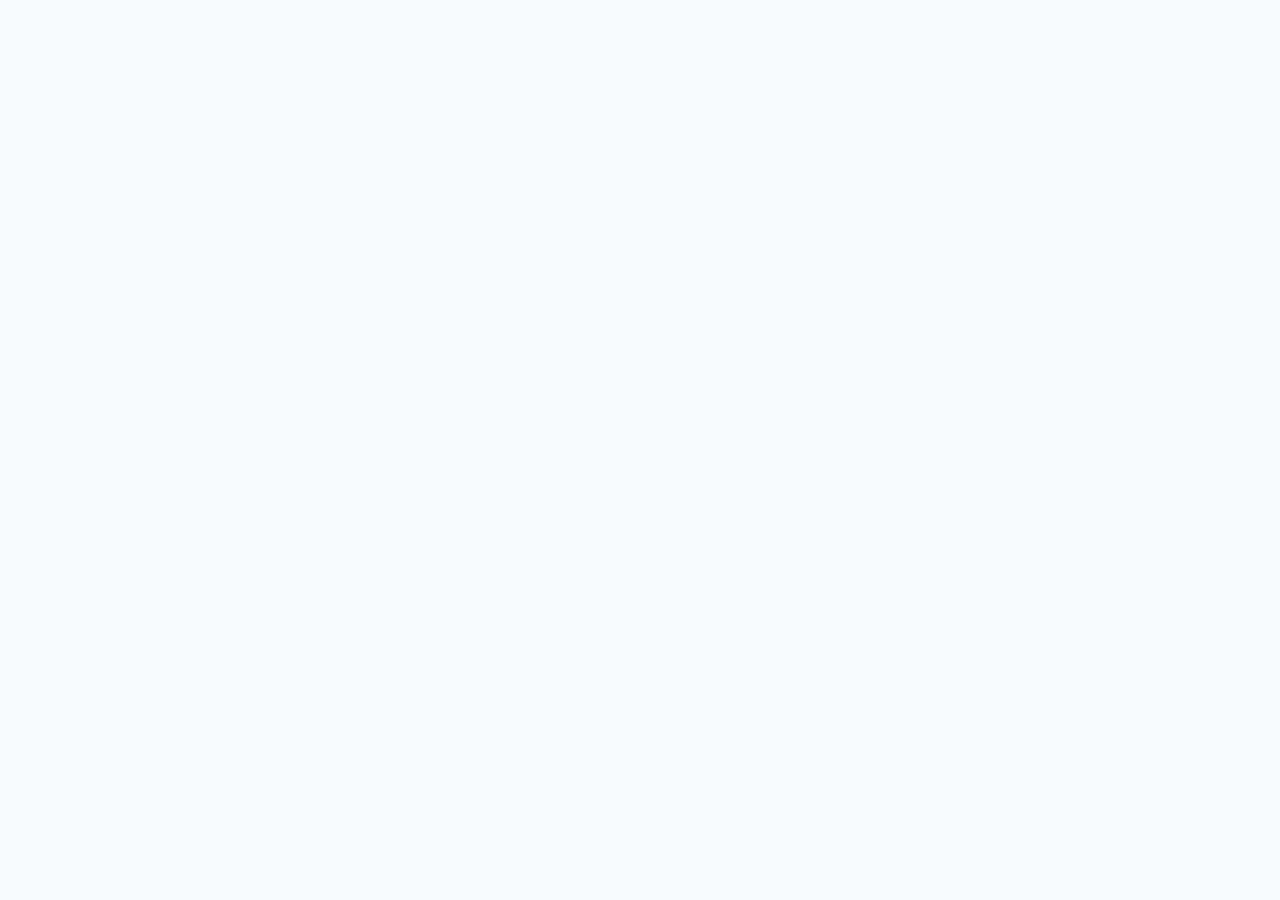
==== frontend/index.html @ 5402a61a "Travel Buddy full stack app" ====
<!DOCTYPE html>
<html lang="en">
<head>
  <meta charset="UTF-8"/>
  <meta name="viewport" content="width=device-width, initial-scale=1.0"/>
  <title>Travel Buddy</title>
  <link href="https://fonts.googleapis.com/css2?family=Syne:wght@400;700;800&family=Nunito:wght@400;600;700&display=swap" rel="stylesheet"/>
  <link rel="stylesheet" href="styles/global.css"/>
  <script src="https://unpkg.com/react@18/umd/react.development.js"></script>
  <script src="https://unpkg.com/react-dom@18/umd/react-dom.development.js"></script>
  <script src="https://unpkg.com/@babel/standalone/babel.min.js"></script>
</head>
<body>
  <div id="root"></div>

  <!-- Load components & pages in order -->
  <script type="text/babel" src="components/Logo.js"></script>
  <script type="text/babel" src="components/Avatar.js"></script>
  <script type="text/babel" src="components/Toast.js"></script>
  <script type="text/babel" src="components/TripCard.js"></script>
  <script type="text/babel" src="components/UserModal.js"></script>
  <script type="text/babel" src="utils/api.js"></script>
  <script type="text/babel" src="pages/LoginPage.js"></script>
  <script type="text/babel" src="pages/RegisterPage.js"></script>
  <script type="text/babel" src="pages/DashboardPage.js"></script>
  <script type="text/babel" src="pages/ExplorePage.js"></script>
  <script type="text/babel" src="pages/ChatPage.js"></script>
  <script type="text/babel" src="pages/CreateTripPage.js"></script>
  <script type="text/babel" src="pages/ProfilePage.js"></script>
  <script type="text/babel" src="App.js"></script>
</body>
</html>
---- frontend/styles/global.css ----
/* ============================================================
   global.css — Design system variables & base styles
   ============================================================ */

* { margin: 0; padding: 0; box-sizing: border-box; }

:root {
  --ink:     #0F172A;
  --deep:    #1E293B;
  --teal:    #0EA5E9;
  --teal2:   #0284C7;
  --emerald: #10B981;
  --amber:   #F59E0B;
  --rose:    #F43F5E;
  --violet:  #8B5CF6;
  --surface: #F8FAFC;
  --border:  #E2E8F0;
  --muted:   #94A3B8;
  --text:    #1E293B;
}

html, body { height: 100%; font-family: 'Nunito', sans-serif; background: var(--surface); color: var(--text); }

/* Scrollbar */
::-webkit-scrollbar { width: 4px; }
::-webkit-scrollbar-thumb { background: var(--border); border-radius: 10px; }

/* Animations */
@keyframes fadeUp {
  from { opacity: 0; transform: translateY(16px); }
  to   { opacity: 1; transform: translateY(0); }
}
@keyframes float {
  0%, 100% { transform: translateY(0); }
  50%      { transform: translateY(-8px); }
}
.fade-up { animation: fadeUp .45s ease both; }
.float   { animation: float 3s ease-in-out infinite; }

/* Buttons */
.btn { display: inline-flex; align-items: center; justify-content: center; gap: 6px; padding: .65rem 1.5rem; border-radius: 10px; font-family: 'Nunito', sans-serif; font-weight: 700; font-size: .88rem; cursor: pointer; border: none; transition: all .18s; }
.btn-primary { background: var(--teal); color: #fff; }
.btn-primary:hover { background: var(--teal2); transform: translateY(-1px); }
.btn-emerald { background: var(--emerald); color: #fff; }
.btn-emerald:hover { background: #059669; transform: translateY(-1px); }
.btn-outline { background: transparent; color: var(--teal); border: 1.5px solid var(--teal); }
.btn-outline:hover { background: var(--teal); color: #fff; }
.btn-danger { background: #FEF2F2; color: var(--rose); border: 1px solid #FECACA; }
.btn-danger:hover { background: var(--rose); color: #fff; }
.btn-sm { padding: .38rem .9rem; font-size: .78rem; }
.btn-ghost { background: rgba(255,255,255,.12); color: #fff; border: 1.5px solid rgba(255,255,255,.2); }
.btn-ghost:hover { background: rgba(255,255,255,.22); }

/* Form inputs */
.field { margin-bottom: .9rem; }
.field label { display: block; font-size: .75rem; font-weight: 700; color: var(--muted); margin-bottom: .35rem; letter-spacing: .04em; text-transform: uppercase; }
.field-wrap { position: relative; }
.field-wrap input, .field-wrap textarea, .field-wrap select { width: 100%; padding: .68rem 1rem .68rem 2.6rem; border: 1.5px solid var(--border); border-radius: 10px; font-family: 'Nunito', sans-serif; font-size: .9rem; color: var(--ink); background: #fff; outline: none; transition: border-color .18s; }
.field-wrap input:focus, .field-wrap textarea:focus { border-color: var(--teal); box-shadow: 0 0 0 3px rgba(14,165,233,.1); }
.field-wrap .ico { position: absolute; left: .9rem; top: 50%; transform: translateY(-50%); color: var(--muted); font-size: .9rem; pointer-events: none; }

/* Alerts */
.alert-err { background: #FEF2F2; border: 1px solid #FECACA; color: #B91C1C; padding: .6rem .9rem; border-radius: 9px; font-size: .82rem; margin-bottom: .9rem; }
.alert-ok  { background: #ECFDF5; border: 1px solid #A7F3D0; color: #065F46; padding: .6rem .9rem; border-radius: 9px; font-size: .82rem; margin-bottom: .9rem; }

/* Cards */
.card { background: #fff; border: 1px solid var(--border); border-radius: 16px; overflow: hidden; }

/* Tags */
.tag { display: inline-block; padding: .18rem .6rem; border-radius: 6px; font-size: .7rem; font-weight: 700; }
.tag-blue   { background: #EFF6FF; color: #1D4ED8; }
.tag-green  { background: #ECFDF5; color: #065F46; }
.tag-amber  { background: #FFFBEB; color: #92400E; }
.tag-violet { background: #F5F3FF; color: #5B21B6; }
.tag-rose   { background: #FFF1F2; color: #9F1239; }

/* App shell */
.app-shell { display: grid; grid-template-columns: 248px 1fr; min-height: 100vh; }
.sidebar { background: #fff; border-right: 1px solid var(--border); display: flex; flex-direction: column; padding: 1.35rem; position: sticky; top: 0; height: 100vh; overflow-y: auto; }
.sidebar .logo-wrap { margin-bottom: 2rem; }
.sb-lbl { font-size: .66rem; font-weight: 800; text-transform: uppercase; letter-spacing: .08em; color: var(--muted); padding: 0 .65rem; margin-bottom: .4rem; }
.nav-item { display: flex; align-items: center; gap: .7rem; padding: .62rem .65rem; border-radius: 10px; cursor: pointer; font-weight: 600; font-size: .88rem; color: var(--muted); transition: all .18s; margin-bottom: .15rem; }
.nav-item:hover { background: var(--surface); color: var(--ink); }
.nav-item.on { background: #EFF6FF; color: var(--teal2); }
.nav-item .ni { font-size: 1rem; width: 20px; text-align: center; flex-shrink: 0; }
.sb-footer { margin-top: auto; padding-top: .9rem; border-top: 1px solid var(--border); }
.user-pill { display: flex; align-items: center; gap: .65rem; padding: .65rem; border-radius: 12px; cursor: pointer; transition: background .18s; }
.user-pill:hover { background: var(--surface); }
.topbar { background: #fff; border-bottom: 1px solid var(--border); padding: .85rem 1.75rem; display: flex; align-items: center; justify-content: space-between; position: sticky; top: 0; z-index: 10; }
.topbar h1 { font-family: 'Syne', sans-serif; font-size: 1.2rem; font-weight: 800; }
.main { background: var(--surface); padding: 1.75rem; overflow-y: auto; height: calc(100vh - 54px); }

/* Modal overlay */
.overlay { position: fixed; inset: 0; background: rgba(15,23,42,.55); backdrop-filter: blur(4px); z-index: 500; display: flex; align-items: center; justify-content: center; padding: 1rem; }
.modal { background: #fff; border-radius: 18px; padding: 1.75rem; width: 100%; max-width: 400px; animation: fadeUp .3s ease; max-height: 90vh; overflow-y: auto; }

/* Toast */
.toast { position: fixed; bottom: 1.75rem; right: 1.75rem; z-index: 9999; background: var(--ink); color: #fff; padding: .8rem 1.35rem; border-radius: 12px; font-size: .86rem; font-weight: 600; box-shadow: 0 8px 28px rgba(0,0,0,.2); animation: fadeUp .3s ease; }

@media(max-width:860px) {
  .app-shell { grid-template-columns: 1fr; }
  .sidebar { display: none; }
}
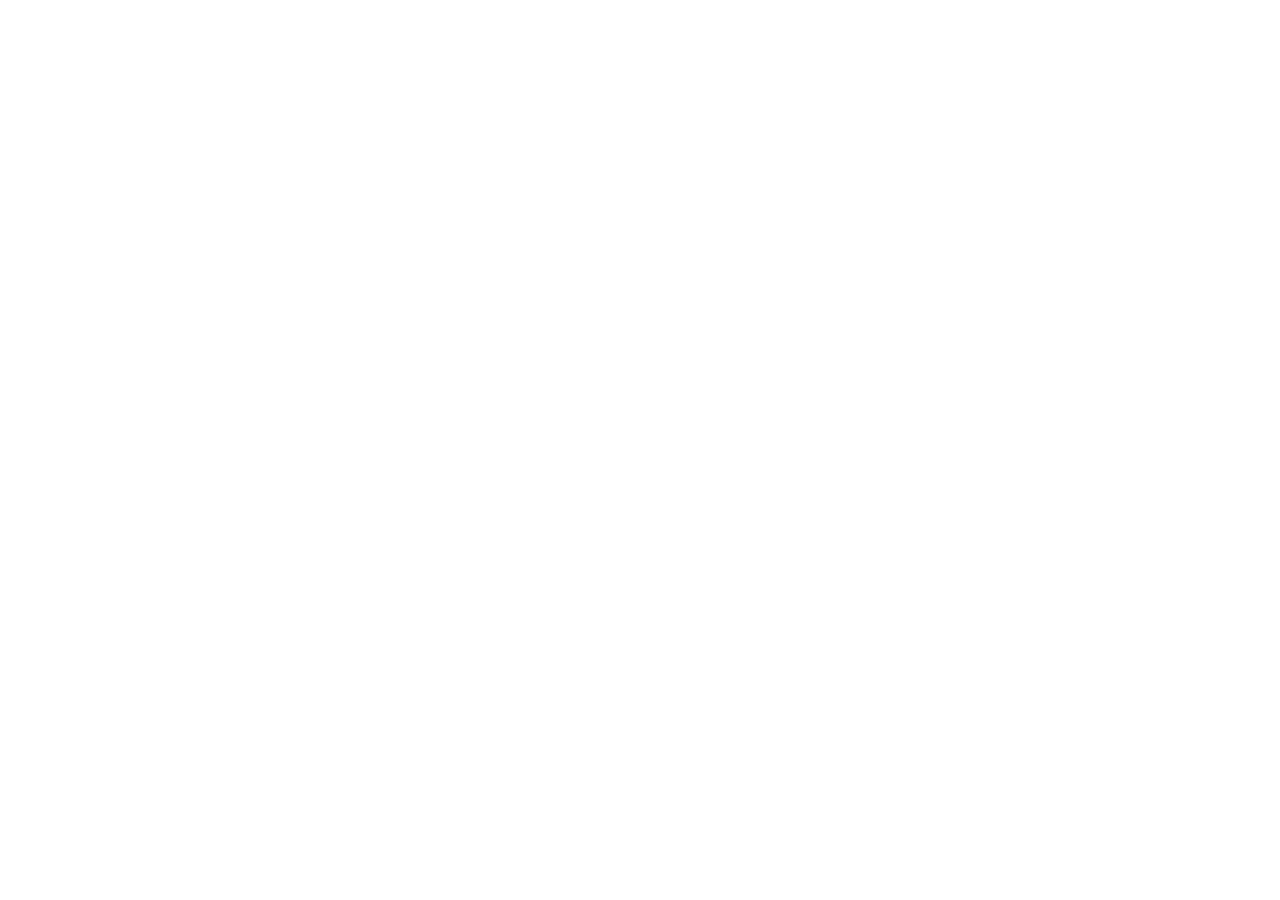
==== commit afd7fa9d: "fix: update paths for github pages" ====
--- a/frontend/index.html
+++ b/frontend/index.html
@@ -1,32 +1,30 @@
 <!DOCTYPE html>
 <html lang="en">
 <head>
-  <meta charset="UTF-8"/>
-  <meta name="viewport" content="width=device-width, initial-scale=1.0"/>
-  <title>Travel Buddy</title>
-  <link href="https://fonts.googleapis.com/css2?family=Syne:wght@400;700;800&family=Nunito:wght@400;600;700&display=swap" rel="stylesheet"/>
-  <link rel="stylesheet" href="styles/global.css"/>
-  <script src="https://unpkg.com/react@18/umd/react.development.js"></script>
-  <script src="https://unpkg.com/react-dom@18/umd/react-dom.development.js"></script>
-  <script src="https://unpkg.com/@babel/standalone/babel.min.js"></script>
+<meta charset="UTF-8"/>
+<meta name="viewport" content="width=device-width, initial-scale=1.0"/>
+<title>Travel Buddy</title>
+<link href="https://fonts.googleapis.com/css2?family=Syne:wght@400;700;800&family=Nunito:wght@400;600;700&display=swap" rel="stylesheet"/>
+<link rel="stylesheet" href="frontend/styles/global.css"/>
+<script src="https://unpkg.com/react@18/umd/react.development.js"></script>
+<script src="https://unpkg.com/react-dom@18/umd/react-dom.development.js"></script>
+<script src="https://unpkg.com/@babel/standalone/babel.min.js"></script>
 </head>
 <body>
   <div id="root"></div>
-
-  <!-- Load components & pages in order -->
-  <script type="text/babel" src="components/Logo.js"></script>
-  <script type="text/babel" src="components/Avatar.js"></script>
-  <script type="text/babel" src="components/Toast.js"></script>
-  <script type="text/babel" src="components/TripCard.js"></script>
-  <script type="text/babel" src="components/UserModal.js"></script>
-  <script type="text/babel" src="utils/api.js"></script>
-  <script type="text/babel" src="pages/LoginPage.js"></script>
-  <script type="text/babel" src="pages/RegisterPage.js"></script>
-  <script type="text/babel" src="pages/DashboardPage.js"></script>
-  <script type="text/babel" src="pages/ExplorePage.js"></script>
-  <script type="text/babel" src="pages/ChatPage.js"></script>
-  <script type="text/babel" src="pages/CreateTripPage.js"></script>
-  <script type="text/babel" src="pages/ProfilePage.js"></script>
-  <script type="text/babel" src="App.js"></script>
+  <script type="text/babel" src="frontend/components/Logo.js"></script>
+  <script type="text/babel" src="frontend/components/Avatar.js"></script>
+  <script type="text/babel" src="frontend/components/Toast.js"></script>
+  <script type="text/babel" src="frontend/components/TripCard.js"></script>
+  <script type="text/babel" src="frontend/components/UserModal.js"></script>
+  <script type="text/babel" src="frontend/utils/api.js"></script>
+  <script type="text/babel" src="frontend/pages/LoginPage.js"></script>
+  <script type="text/babel" src="frontend/pages/RegisterPage.js"></script>
+  <script type="text/babel" src="frontend/pages/DashboardPage.js"></script>
+  <script type="text/babel" src="frontend/pages/ExplorePage.js"></script>
+  <script type="text/babel" src="frontend/pages/ChatPage.js"></script>
+  <script type="text/babel" src="frontend/pages/CreateTripPage.js"></script>
+  <script type="text/babel" src="frontend/pages/ProfilePage.js"></script>
+  <script type="text/babel" src="frontend/App.js"></script>
 </body>
 </html>
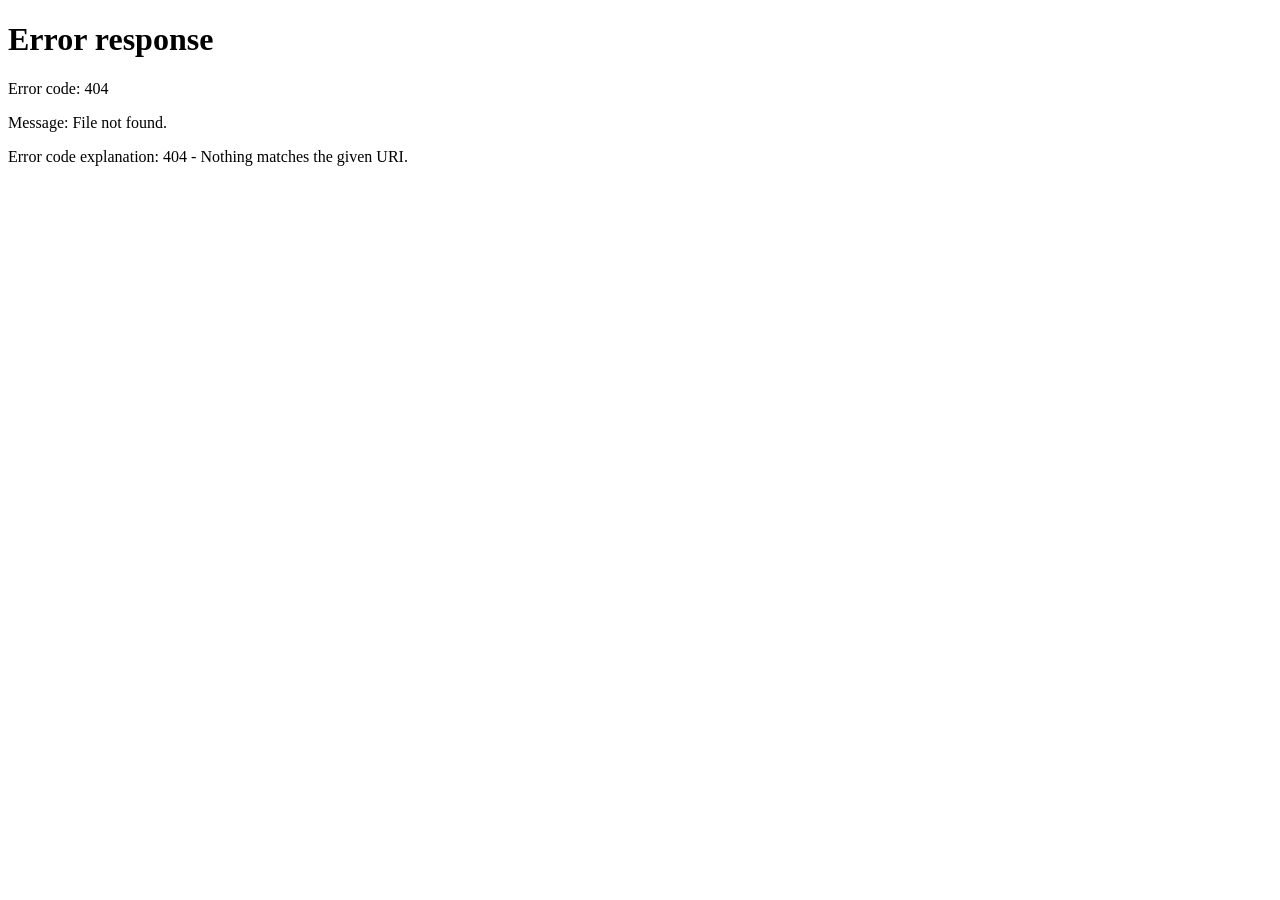
==== commit 79b4b1d9: "fix redirect" ====
--- a/frontend/index.html
+++ b/frontend/index.html
@@ -2,29 +2,12 @@
 <html lang="en">
 <head>
 <meta charset="UTF-8"/>
-<meta name="viewport" content="width=device-width, initial-scale=1.0"/>
+<meta name="viewport" content="width=device-width,initial-scale=1.0"/>
 <title>Travel Buddy</title>
-<link href="https://fonts.googleapis.com/css2?family=Syne:wght@400;700;800&family=Nunito:wght@400;600;700&display=swap" rel="stylesheet"/>
-<link rel="stylesheet" href="frontend/styles/global.css"/>
-<script src="https://unpkg.com/react@18/umd/react.development.js"></script>
-<script src="https://unpkg.com/react-dom@18/umd/react-dom.development.js"></script>
-<script src="https://unpkg.com/@babel/standalone/babel.min.js"></script>
 </head>
 <body>
-  <div id="root"></div>
-  <script type="text/babel" src="frontend/components/Logo.js"></script>
-  <script type="text/babel" src="frontend/components/Avatar.js"></script>
-  <script type="text/babel" src="frontend/components/Toast.js"></script>
-  <script type="text/babel" src="frontend/components/TripCard.js"></script>
-  <script type="text/babel" src="frontend/components/UserModal.js"></script>
-  <script type="text/babel" src="frontend/utils/api.js"></script>
-  <script type="text/babel" src="frontend/pages/LoginPage.js"></script>
-  <script type="text/babel" src="frontend/pages/RegisterPage.js"></script>
-  <script type="text/babel" src="frontend/pages/DashboardPage.js"></script>
-  <script type="text/babel" src="frontend/pages/ExplorePage.js"></script>
-  <script type="text/babel" src="frontend/pages/ChatPage.js"></script>
-  <script type="text/babel" src="frontend/pages/CreateTripPage.js"></script>
-  <script type="text/babel" src="frontend/pages/ProfilePage.js"></script>
-  <script type="text/babel" src="frontend/App.js"></script>
+<script>
+window.location.href = "frontend/index.html";
+</script>
 </body>
 </html>
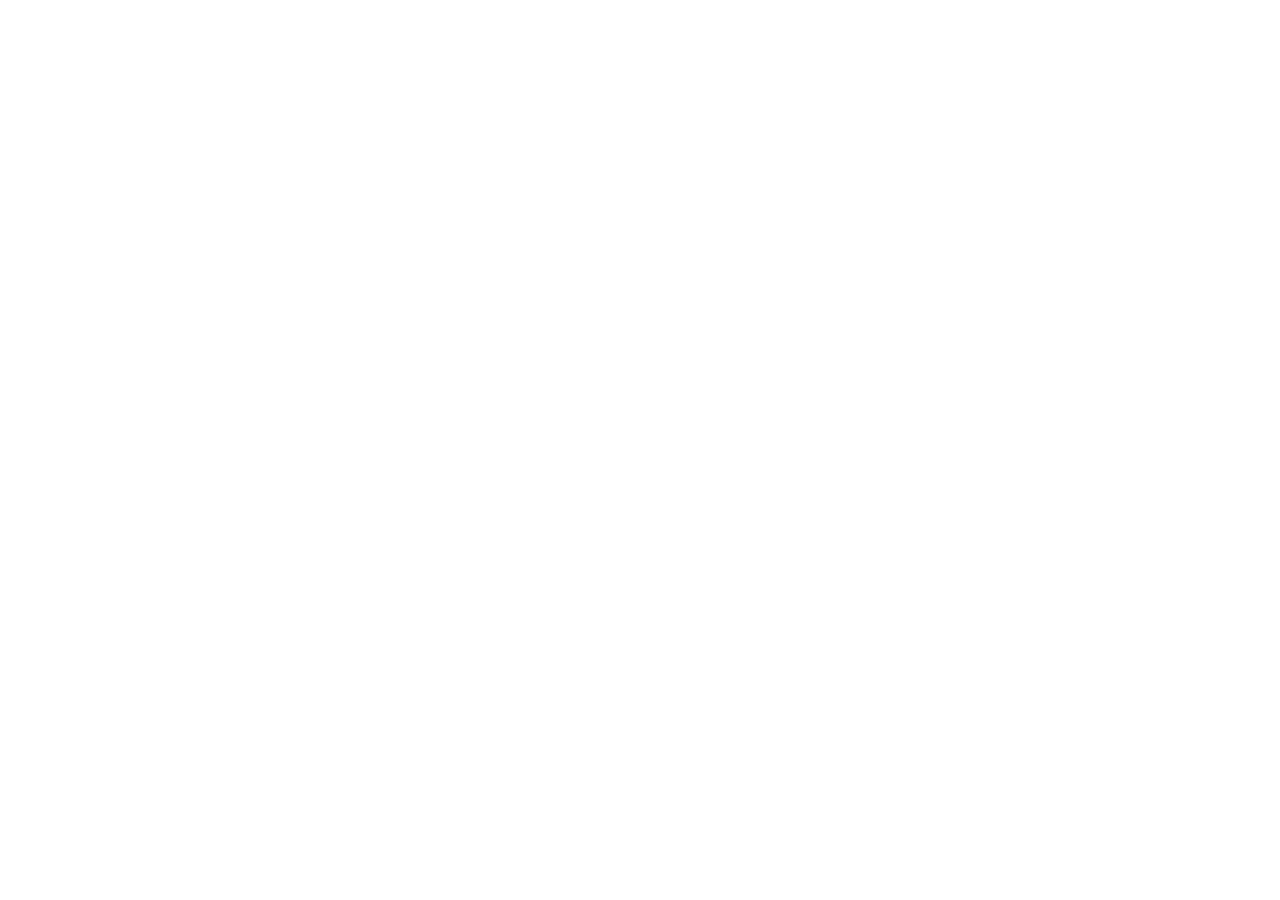
==== commit f0f74300: "fix: all files in root" ====
--- a/frontend/index.html
+++ b/frontend/index.html
@@ -4,10 +4,27 @@
 <meta charset="UTF-8"/>
 <meta name="viewport" content="width=device-width,initial-scale=1.0"/>
 <title>Travel Buddy</title>
+<link href="https://fonts.googleapis.com/css2?family=Syne:wght@400;700;800&family=Nunito:wght@400;600;700&display=swap" rel="stylesheet"/>
+<link rel="stylesheet" href="global.css"/>
+<script src="https://unpkg.com/react@18/umd/react.development.js"></script>
+<script src="https://unpkg.com/react-dom@18/umd/react-dom.development.js"></script>
+<script src="https://unpkg.com/@babel/standalone/babel.min.js"></script>
 </head>
 <body>
-<script>
-window.location.href = "frontend/index.html";
-</script>
+  <div id="root"></div>
+  <script type="text/babel" src="Logo.js"></script>
+  <script type="text/babel" src="Avatar.js"></script>
+  <script type="text/babel" src="Toast.js"></script>
+  <script type="text/babel" src="TripCard.js"></script>
+  <script type="text/babel" src="UserModal.js"></script>
+  <script type="text/babel" src="api.js"></script>
+  <script type="text/babel" src="LoginPage.js"></script>
+  <script type="text/babel" src="RegisterPage.js"></script>
+  <script type="text/babel" src="DashboardPage.js"></script>
+  <script type="text/babel" src="ExplorePage.js"></script>
+  <script type="text/babel" src="ChatPage.js"></script>
+  <script type="text/babel" src="CreateTripPage.js"></script>
+  <script type="text/babel" src="ProfilePage.js"></script>
+  <script type="text/babel" src="App.js"></script>
 </body>
 </html>
